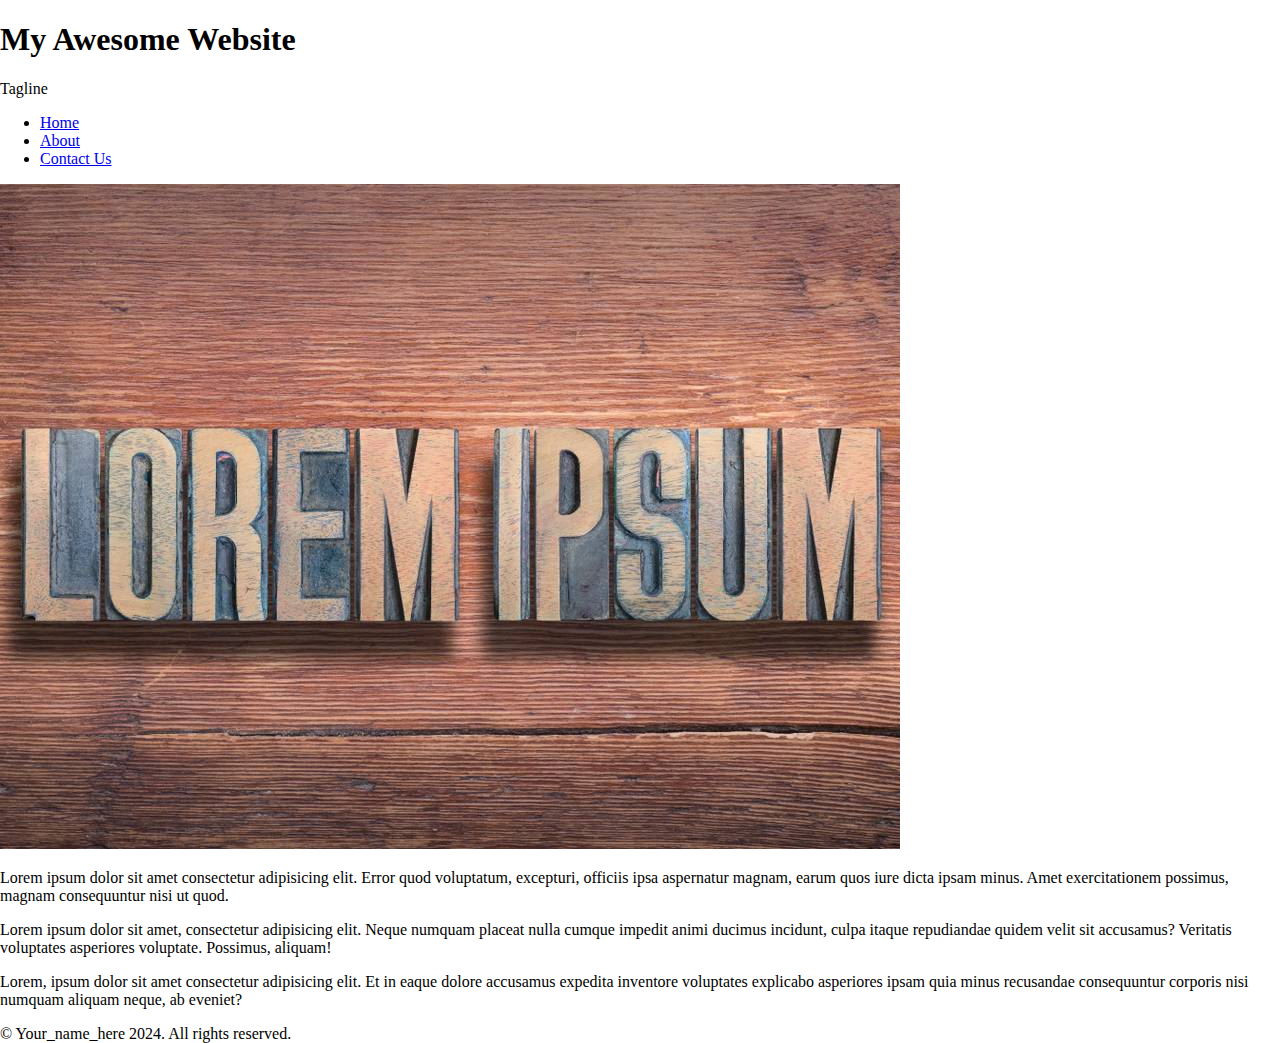
==== index.html @ f871d849 "Additional Files" ====
<!DOCTYPE html>
<html lang="en">
<head>
    <meta charset="UTF-8">
    <meta name="viewport" content="width=device-width, initial-scale=1.0">
    <title>Home</title>
    <link rel="stylesheet" href="styles.css" />
</head>
<body>
    
    <div class="page-container">
        <header>
            <h1>My Awesome Website</h1>
            <p>Tagline</p>
        </header>
        <div>
            <aside>
                <nav>
                    <ul>
                        <li>
                            <a href="/">Home</a>
                        </li>
                        <li>
                            <a href="/about.html">About</a>
                        </li>
                        <li>
                            <a href="/contact.html">Contact Us</a>
                        </li>
                    </ul>
                </nav>
            </aside>
            <main>
                <img src="lorem.jpg" alt="lorem ipsum"  class="img" />
                <p>Lorem ipsum dolor sit amet consectetur adipisicing elit. Error quod voluptatum, excepturi, officiis ipsa aspernatur magnam, earum quos iure dicta ipsam minus. Amet exercitationem possimus, magnam consequuntur nisi ut quod.</p>
                <p>Lorem ipsum dolor sit amet, consectetur adipisicing elit. Neque numquam placeat nulla cumque impedit animi ducimus incidunt, culpa itaque repudiandae quidem velit sit accusamus? Veritatis voluptates asperiores voluptate. Possimus, aliquam!</p>
                <p>Lorem, ipsum dolor sit amet consectetur adipisicing elit. Et in eaque dolore accusamus expedita inventore voluptates explicabo asperiores ipsam quia minus recusandae consequuntur corporis nisi numquam aliquam neque, ab eveniet?</p>
            </main>
        </div>
        <footer>
            <p>&copy; Your_name_here 2024. All rights reserved.</p>
        </footer>
    </div>
</body>
</html>
---- styles.css ----
html,
body {
    margin: 0;
    padding: 0;
    height: 100%;
}

form {
    border: 1px solid #ccc;
    padding: 1rem;
}

input,
textarea {
    display: block;
    width: 100%;
    margin-bottom: 1rem;
}

form button {
    display: block;
    padding: 0.5rem 1rem;
    background: hsl(120, 56%, 40%);
    border: none;
    color: #fff;
    border-radius: 5px;
    width: 5rem;
    margin-left: auto;
}
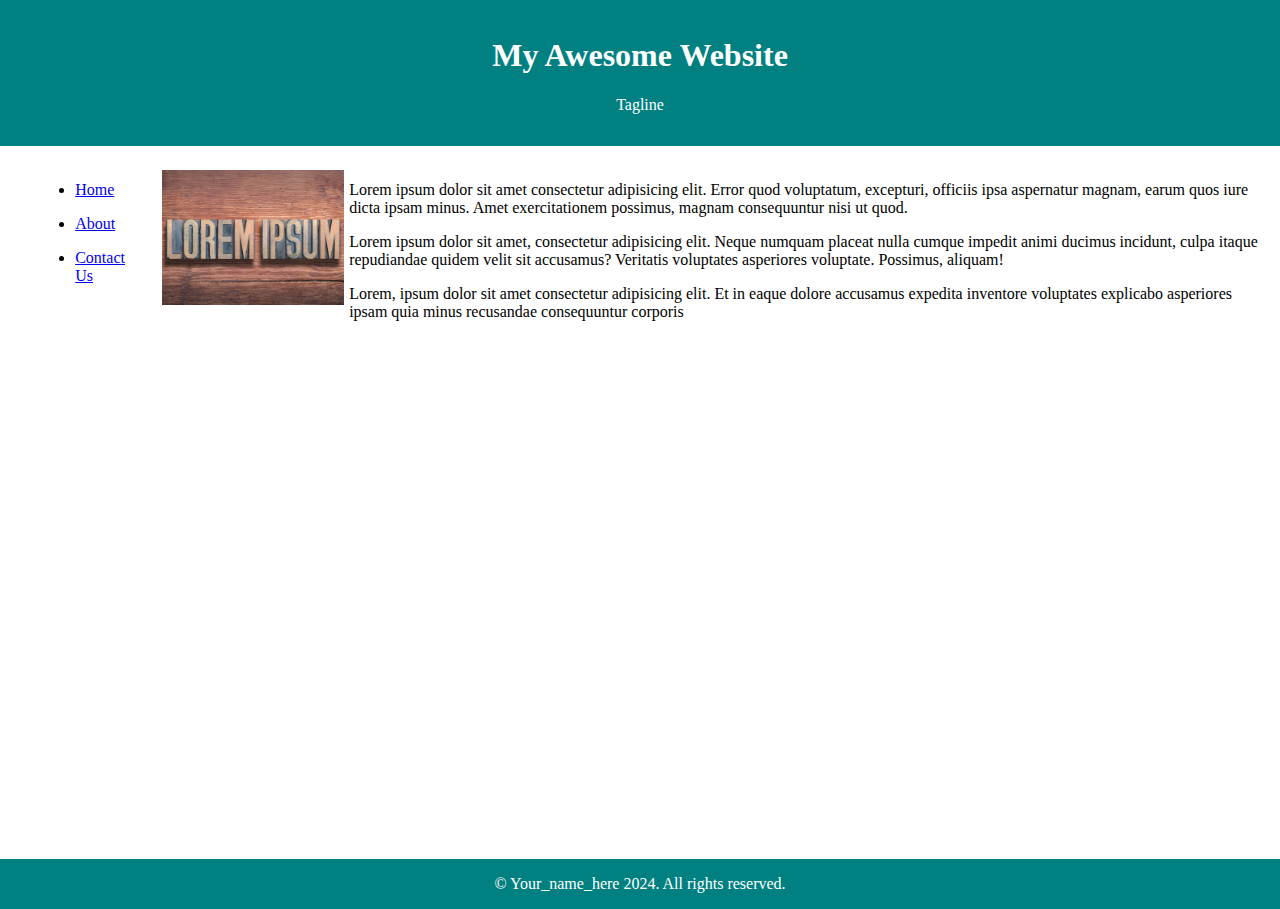
==== commit 4537ca92: "Html and css changes" ====
--- a/index.html
+++ b/index.html
@@ -13,8 +13,12 @@
             <h1>My Awesome Website</h1>
             <p>Tagline</p>
         </header>
-        <div>
-            <aside>
+
+
+
+      <div class="main_content">
+        
+            <aside >
                 <nav>
                     <ul>
                         <li>
@@ -29,13 +33,30 @@
                     </ul>
                 </nav>
             </aside>
+         
+
+
+
+
+
             <main>
+           
                 <img src="lorem.jpg" alt="lorem ipsum"  class="img" />
+        
+
+            <div class="para">
                 <p>Lorem ipsum dolor sit amet consectetur adipisicing elit. Error quod voluptatum, excepturi, officiis ipsa aspernatur magnam, earum quos iure dicta ipsam minus. Amet exercitationem possimus, magnam consequuntur nisi ut quod.</p>
                 <p>Lorem ipsum dolor sit amet, consectetur adipisicing elit. Neque numquam placeat nulla cumque impedit animi ducimus incidunt, culpa itaque repudiandae quidem velit sit accusamus? Veritatis voluptates asperiores voluptate. Possimus, aliquam!</p>
-                <p>Lorem, ipsum dolor sit amet consectetur adipisicing elit. Et in eaque dolore accusamus expedita inventore voluptates explicabo asperiores ipsam quia minus recusandae consequuntur corporis nisi numquam aliquam neque, ab eveniet?</p>
+                <p>Lorem, ipsum dolor sit amet consectetur adipisicing elit. Et in eaque dolore accusamus expedita inventore voluptates explicabo asperiores ipsam quia minus recusandae consequuntur corporis 
             </main>
         </div>
+
+        </div>
+
+
+
+
+
         <footer>
             <p>&copy; Your_name_here 2024. All rights reserved.</p>
         </footer>
--- a/styles.css
+++ b/styles.css
@@ -28,5 +28,42 @@
     margin-left: auto;
 }
 
+/* Header styles */
 
- +header {
+    background-color: teal;
+    color: white;
+    padding: 1rem; /*ROughly equal to the size of the text it is really responsive*/
+    margin-bottom: 1rem;
+    text-align: center;
+
+}
+
+.main_content{
+    display: flex;
+    flex-direction: row;
+    
+   
+    width: auto;
+    margin: 1.2rem;
+}
+li {
+    margin: 0 2rem 1rem 1rem;
+}
+.img{
+    float: left;
+    display: flex;
+    height: 20%;
+    margin: 0.3rem;
+    
+}
+
+footer{
+    display: flex;
+    justify-content: center;
+    background-color: teal;
+    color: #fff;
+    position: static;
+    
+}
+
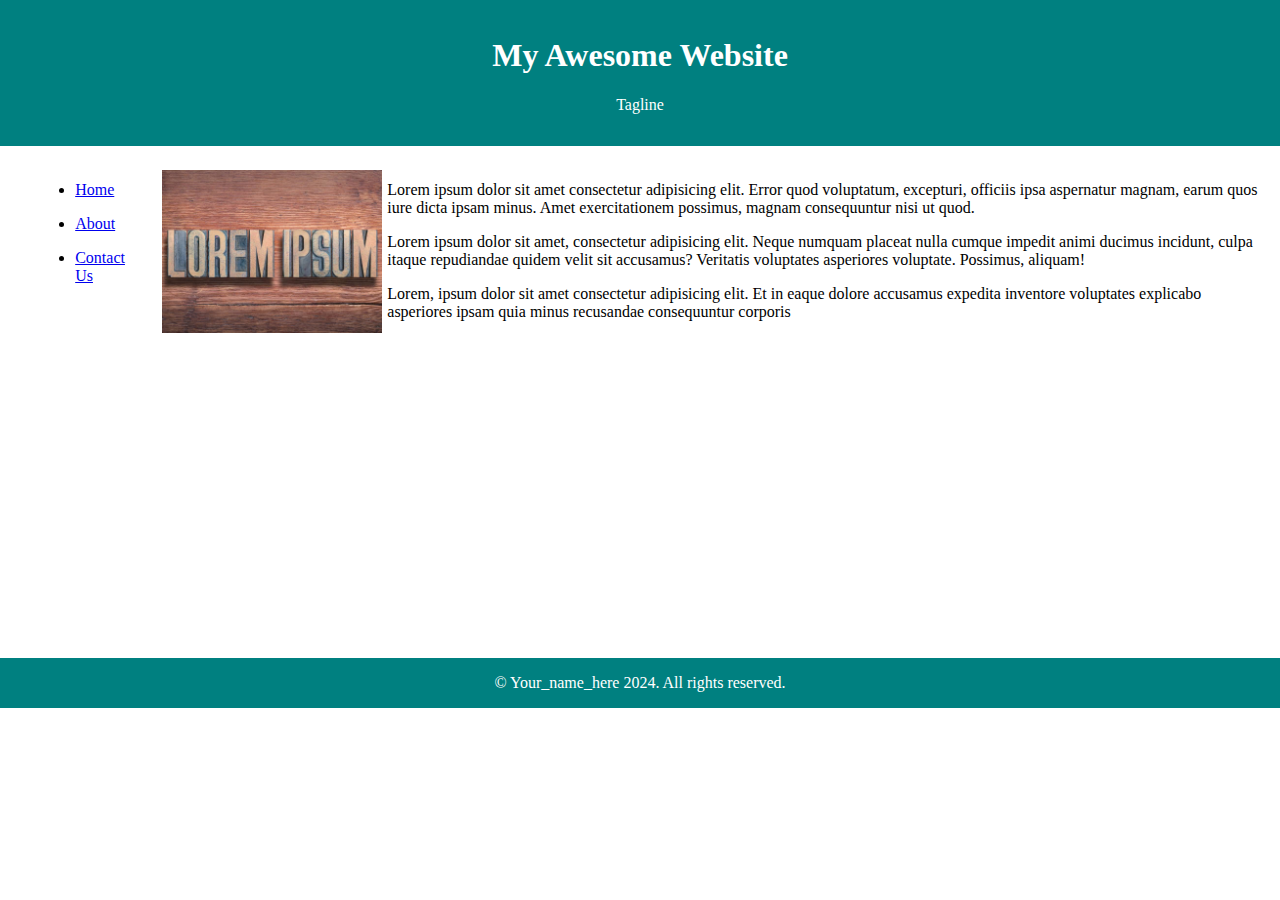
==== commit b054b93b: "90% done" ====
--- a/index.html
+++ b/index.html
@@ -15,20 +15,19 @@
         </header>
 
 
-
-      <div class="main_content">
-        
-            <aside >
+        <div class="main-content">
+       
+            <aside  >
                 <nav>
                     <ul>
                         <li>
-                            <a href="/">Home</a>
+                            <a href="index.html">Home</a>
                         </li>
                         <li>
-                            <a href="/about.html">About</a>
+                            <a href="about.html">About</a>
                         </li>
                         <li>
-                            <a href="/contact.html">Contact Us</a>
+                            <a href="contact.html">Contact Us</a>
                         </li>
                     </ul>
                 </nav>
@@ -36,7 +35,7 @@
          
 
 
-
+           
 
 
             <main>
@@ -44,15 +43,15 @@
                 <img src="lorem.jpg" alt="lorem ipsum"  class="img" />
         
 
-            <div class="para">
+           
                 <p>Lorem ipsum dolor sit amet consectetur adipisicing elit. Error quod voluptatum, excepturi, officiis ipsa aspernatur magnam, earum quos iure dicta ipsam minus. Amet exercitationem possimus, magnam consequuntur nisi ut quod.</p>
                 <p>Lorem ipsum dolor sit amet, consectetur adipisicing elit. Neque numquam placeat nulla cumque impedit animi ducimus incidunt, culpa itaque repudiandae quidem velit sit accusamus? Veritatis voluptates asperiores voluptate. Possimus, aliquam!</p>
                 <p>Lorem, ipsum dolor sit amet consectetur adipisicing elit. Et in eaque dolore accusamus expedita inventore voluptates explicabo asperiores ipsam quia minus recusandae consequuntur corporis 
             </main>
+       
+
+       
         </div>
-
-        </div>
-
 
 
 
--- a/styles.css
+++ b/styles.css
@@ -39,31 +39,63 @@
 
 }
 
-.main_content{
+.main-content{
     display: flex;
     flex-direction: row;
-    
-   
     width: auto;
     margin: 1.2rem;
 }
 li {
-    margin: 0 2rem 1rem 1rem;
+    margin: 1rem 2rem 1rem 1rem;
 }
+
 .img{
     float: left;
     display: flex;
-    height: 20%;
+    height: auto;
+    max-width: 20%;
     margin: 0.3rem;
     
 }
+.form_contact {
+    
+    display:flex;
+    flex-direction: column;
+    width: 100%;
+    
+}
+.about_footer{
+    margin-top: 23.5rem;
 
+}
 footer{
     display: flex;
     justify-content: center;
     background-color: teal;
     color: #fff;
     position: static;
+    margin-top: 20rem;
+   
+    
+} 
+
+
+@media screen and (max-width: 600px)
+{
+    aside nav ul{
+        float: left;
+        display: flex;
+        flex-direction: row;
+        align-items:flex-start
+       }
+    .main-content{
+           display: flex;
+           flex-direction: column;
+           align-items: center;
+    }
+    .img{
+        max-width: 40%;
+    }
+   
     
 }
-
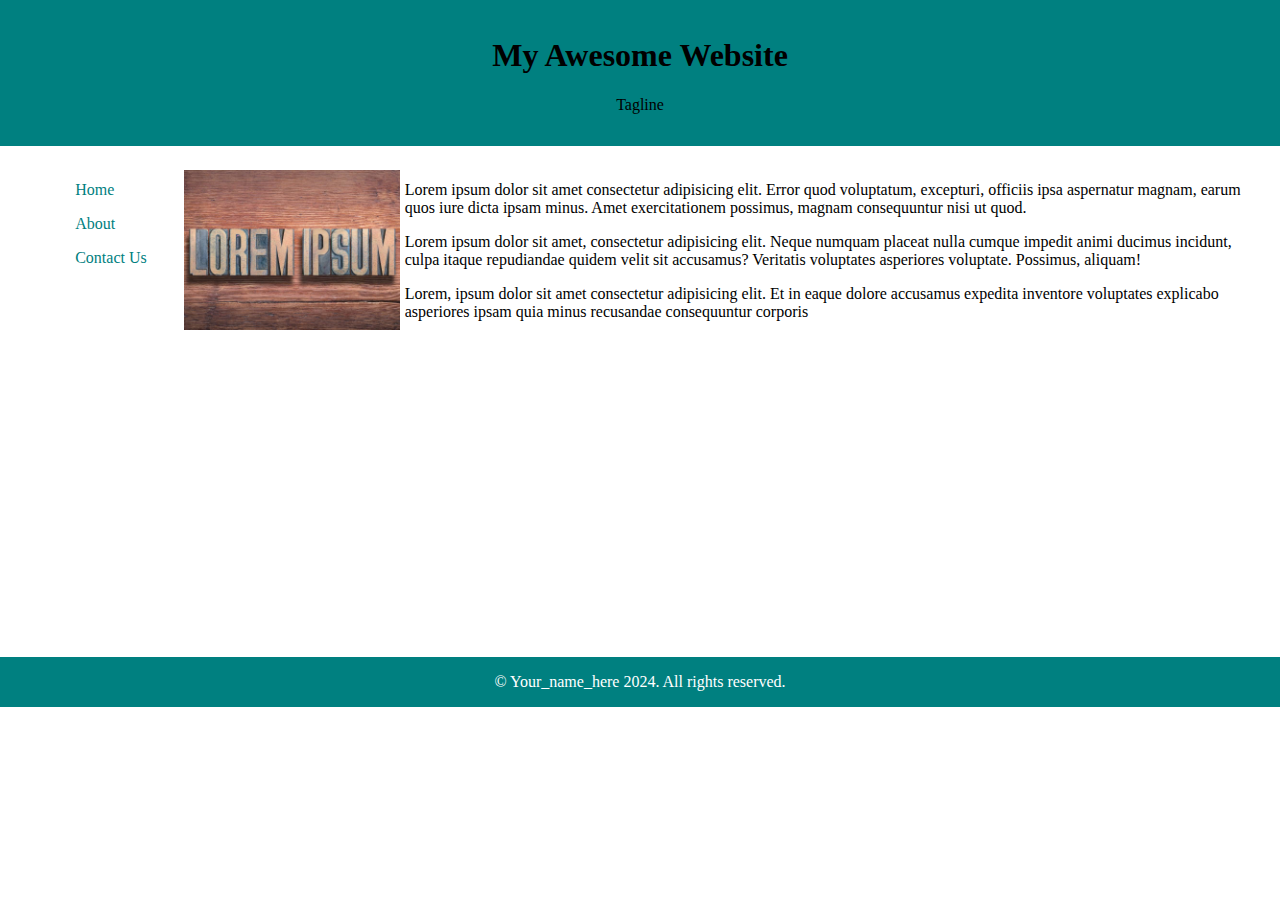
==== commit 4e8ad25f: "All Done" ====
--- a/index.html
+++ b/index.html
@@ -27,7 +27,8 @@
                             <a href="about.html">About</a>
                         </li>
                         <li>
-                            <a href="contact.html">Contact Us</a>
+                            <a href="contact.html">
+                                Contact Us</a>
                         </li>
                     </ul>
                 </nav>
--- a/styles.css
+++ b/styles.css
@@ -32,7 +32,7 @@
 
 header {
     background-color: teal;
-    color: white;
+    color: black;
     padding: 1rem; /*ROughly equal to the size of the text it is really responsive*/
     margin-bottom: 1rem;
     text-align: center;
@@ -45,8 +45,24 @@
     width: auto;
     margin: 1.2rem;
 }
-li {
+ul{
+    list-style: none;
+   
+    
+}
+a{
+    color: teal;
+    text-decoration: none;
+   
+   
+}
+ li {
     margin: 1rem 2rem 1rem 1rem;
+    width:auto;
+    white-space: nowrap;
+   
+    
+    
 }
 
 .img{
@@ -82,19 +98,32 @@
 
 @media screen and (max-width: 600px)
 {
-    aside nav ul{
-        float: left;
+
+   
+   nav ul {
+     
         display: flex;
         flex-direction: row;
-        align-items:flex-start
+        align-items: flex-start;
+        padding-left: 0;
        }
+    
+    li{
+        border-right: 0.2px solid gray;
+        margin: 0px 2px;
+        padding: 5px;
+    }
+     nav  li:last-child{
+        border-right: none;
+    }
+  
     .main-content{
            display: flex;
            flex-direction: column;
-           align-items: center;
+           /* align-items: center; */
     }
     .img{
-        max-width: 40%;
+        max-width: 30%;
     }
    
     
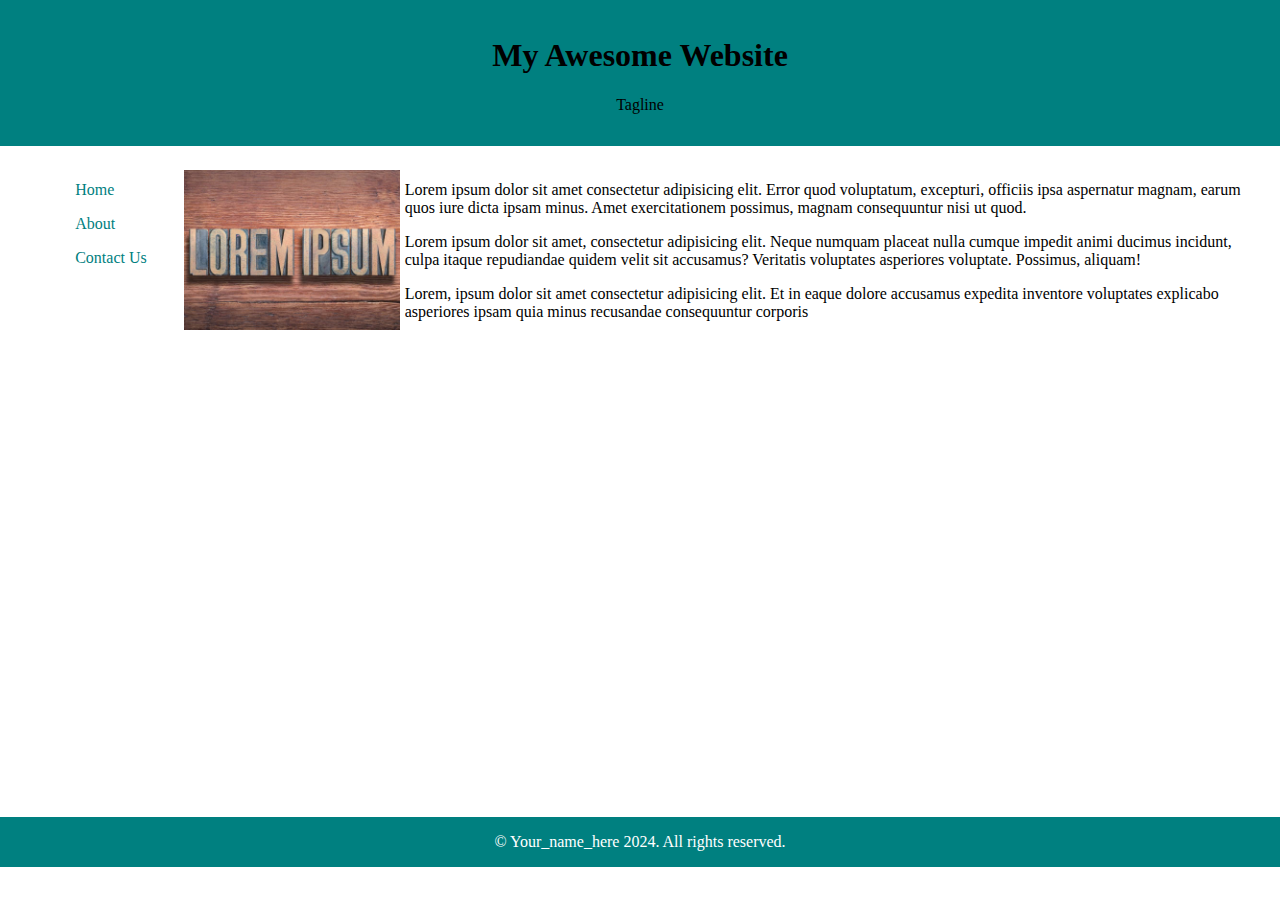
==== commit b49d9c27: "All done" ====
--- a/index.html
+++ b/index.html
@@ -27,8 +27,7 @@
                             <a href="about.html">About</a>
                         </li>
                         <li>
-                            <a href="contact.html">
-                                Contact Us</a>
+                            <a href="contact.html">Contact Us</a>
                         </li>
                     </ul>
                 </nav>
--- a/styles.css
+++ b/styles.css
@@ -60,9 +60,6 @@
     margin: 1rem 2rem 1rem 1rem;
     width:auto;
     white-space: nowrap;
-   
-    
-    
 }
 
 .img{
@@ -80,17 +77,14 @@
     width: 100%;
     
 }
-.about_footer{
-    margin-top: 23.5rem;
 
-}
 footer{
     display: flex;
     justify-content: center;
     background-color: teal;
     color: #fff;
     position: static;
-    margin-top: 20rem;
+    margin-top: 30rem;
    
     
 } 
